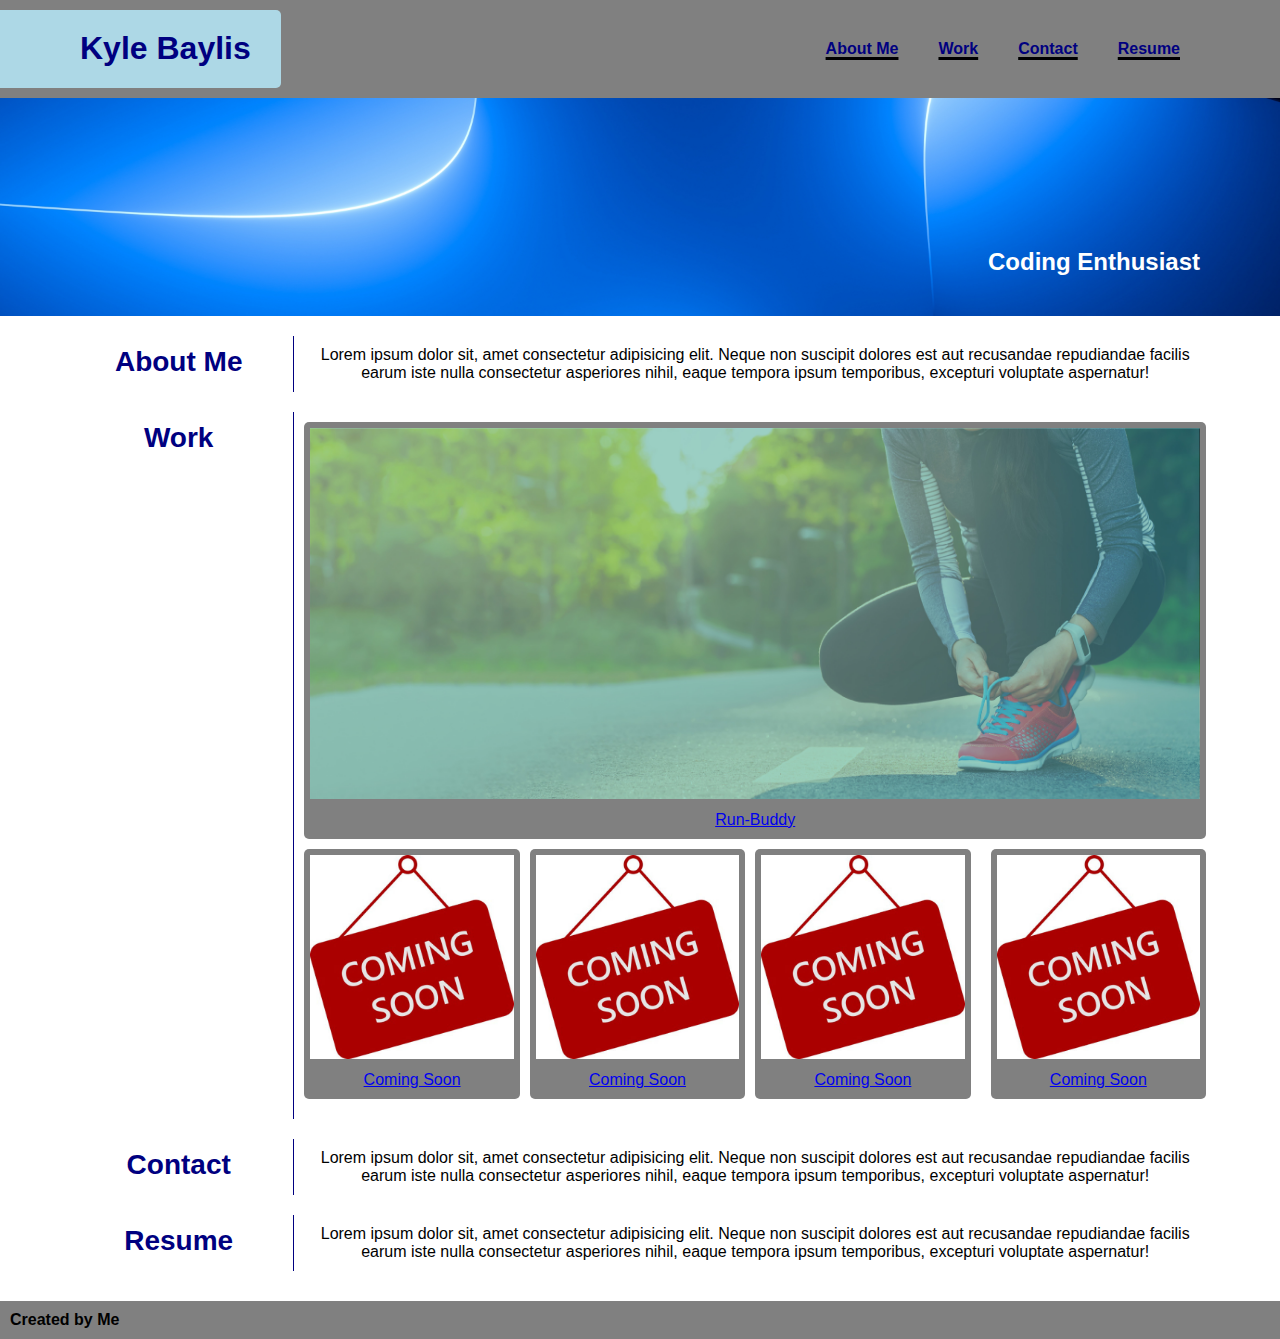
==== index.html @ 0f74cc7e "styling for work section done except links" ====
<!DOCTYPE html>

<html lang="en">

    <head>
        <meta charset="UTF-8" />
        <title>Kyle Baylis</title>
        <link rel="stylesheet" href="./assets/css/style.css" />
    </head>

    <body>
        <!-- Nav bar -->
        <header>
            <h1>
                <a href="./index.html">Kyle Baylis</a>
            </h1>
            <nav>
                <ul>
                    <li>
                        <a href="#aboutme">About Me</a>
                    </li>
                    <li>
                        <a href="#work">Work</a>
                    </li>
                    <li>
                        <a href="#contactme">Contact</a>
                    </li>
                    <li>
                        <a href="#resume">Resume</a>
                    </li>
                </ul>
            </nav>
        </header>

        <!-- hero between nav and about me -->
        <section class="hero">
            <div class="subtitle">
                <h2>Coding Enthusiast</h2>
            </div>
        </section>

        <!-- About me -->
        <section class="aboutme" id="aboutme">
            <div class="leftside">
                <h3>About Me</h3>
            </div>
            <div class="rightside">
                <p>
                    Lorem ipsum dolor sit, amet consectetur adipisicing elit. Neque non suscipit dolores est aut recusandae repudiandae facilis earum iste nulla consectetur asperiores nihil, eaque tempora ipsum temporibus, excepturi voluptate aspernatur!
                </p>
            </div>
        </section>

        <!-- work section -->
        <section class="work">
            <div class="leftside">
                <h3>Work</h3>
            </div>
            <div class="rightside">
                <div class="projects">
                    <div class="running">
                        <img src="./assets/images/runbuddy.jpg" class="runbuddy" />
                        <a href="#run-buddy" class="proj">Run-Buddy</a>
                    </div>
                    <div class="otherwork">
                        <div class="work1">
                            <img src="./assets/images/soon1.jpeg" class="soon1" />
                            <a href="#run-buddy" class="proj">Coming Soon</a>
                        </div>
                        <div class="work2">
                            <img src="./assets/images/soon2.jpeg" class="soon2" />
                            <a href="#run-buddy" class="proj">Coming Soon</a>
                        </div>
                        <div class="work3">
                            <img src="./assets/images/soon3.jpeg" class="soon3" />
                            <a href="#run-buddy" class="proj">Coming Soon</a>
                        </div>
                        <div class="work4">
                            <img src="./assets/images/soon4.jpeg" class="soon4" />
                            <a href="#run-buddy" class="proj">Coming Soon</a>
                        </div>
                    </div>
                </div>
            </div>
        </section>

        <!-- contact -->
        <section class="contact">
            <div class="leftside">
                <h3>Contact</h3>
            </div>
            <div class="rightside">
                <p>
                    Lorem ipsum dolor sit, amet consectetur adipisicing elit. Neque non suscipit dolores est aut recusandae repudiandae facilis earum iste nulla consectetur asperiores nihil, eaque tempora ipsum temporibus, excepturi voluptate aspernatur!
                </p>
            </div>
        </section>

        <!-- resume -->
        <section class="resume">
            <div class="leftside">
                <h3>Resume</h3>
            </div>
            <div class="rightside">
                <p>
                    Lorem ipsum dolor sit, amet consectetur adipisicing elit. Neque non suscipit dolores est aut recusandae repudiandae facilis earum iste nulla consectetur asperiores nihil, eaque tempora ipsum temporibus, excepturi voluptate aspernatur!
                </p>
            </div>
        </section>

        <!-- footer -->
        <footer>
            <h4>Created by Me</h4>
        </footer>

    </body>
</html>
---- assets/css/style.css ----
/* for whole webpage */

* {
    margin: 0;
    padding: 0;
    box-sizing: border-box;
}

body {
    font-family: Arial, Helvetica, sans-serif;
}

/* links */

a:visited {
    text-decoration: none;
}

/* header and nav */

header {
    background-color: grey;
    display: flex;
    justify-content: space-between;
}

header h1 {
    color: #6699CC;
    padding: 20px 20px 20px 70px;
    font-weight: bold;
    background-color: lightblue;
    border-bottom-right-radius: 5px;
    border-top-right-radius: 5px;
    margin-bottom: 10px;
    margin-top: 10px;
}

header a {
    color: navy;
    padding: 10px;
    font-weight: bold;
    text-decoration: none;
}

header nav ul {
    display: flex;
    flex-wrap: wrap;
    justify-content: space-between;
    list-style: none;
    margin-right: 80px;
}

header nav ul li {
    padding: 40px 10px;
    font-weight: bold;
    text-decoration: underline 3px;
    text-underline-offset: 3px;
}

/* hero image and subtitle */

.hero {
    background-image: url(../images/background.png);
    background-size: cover;
    background-position: center;
}

.subtitle h2 {
    text-align: right;
    padding: 150px 80px 40px 80px;
    color: white;
}

/* about me */

.aboutme {
    width: 90%;
    margin: 0 auto;
    display: flex;
    flex-wrap: wrap;
    padding-top: 20px;
    text-align: center;
}

.work {
    width: 90%;
    margin: 0 auto;
    display: flex;
    flex-wrap: wrap;
    padding-top: 20px;
    text-align: center;
}

.contact {
    width: 90%;
    margin: 0 auto;
    display: flex;
    flex-wrap: wrap;
    padding-top: 20px;
    text-align: center;
}

.resume {
    width: 90%;
    margin: 0 auto;
    display: flex;
    flex-wrap: wrap;
    padding-top: 20px;
    text-align: center;
}
.leftside {
    flex: 1;
    max-width: 20%;
    border-right: 1px solid navy;
}

.leftside h3 {
    padding: 10px;
    text-align: center;
    padding: 10px;
    color: navy;
    font-size: 28px;
}

.rightside {
    flex: 1;
    padding: 10px;
}

.runbuddy {
    max-width: 100%;
    border: 3px solid grey;
    border-radius: 3px;
    padding-bottom: 5px;
}

.running {
    position: relative;
    text-align: center;
    background-color: grey;
    border-radius: 5px;
    padding: 3px 3px 10px 3px;
}

.otherwork {
    width: 100%;
    margin: 0 auto;
    display: flex;
    flex-wrap: wrap;
    justify-content: space-around;
}

.work1, .work2, .work3 {
    flex: 1;
    margin: 10px 10px 10px 0;
    position: relative;
    text-align: center;
    background-color: grey;
    border-radius: 5px;
    padding: 3px 3px 10px 3px;
}

.work4 {
    flex: 1;
    margin: 10px 0 10px 10px;
    position: relative;
    text-align: center;
    background-color: grey;
    border-radius: 5px;
    padding: 3px 3px 10px 3px;
}
.soon1, .soon2, .soon3, .soon4 {
    max-width: 100%;
    border: 3px solid grey;
    border-radius: 3px;
    padding-bottom: 5px;
}

/* footer */

footer {
    background-color: grey;
    margin-top: 30px;
    display: flex;
    flex-wrap: wrap;
}

footer h4 {
    padding: 10px;
}
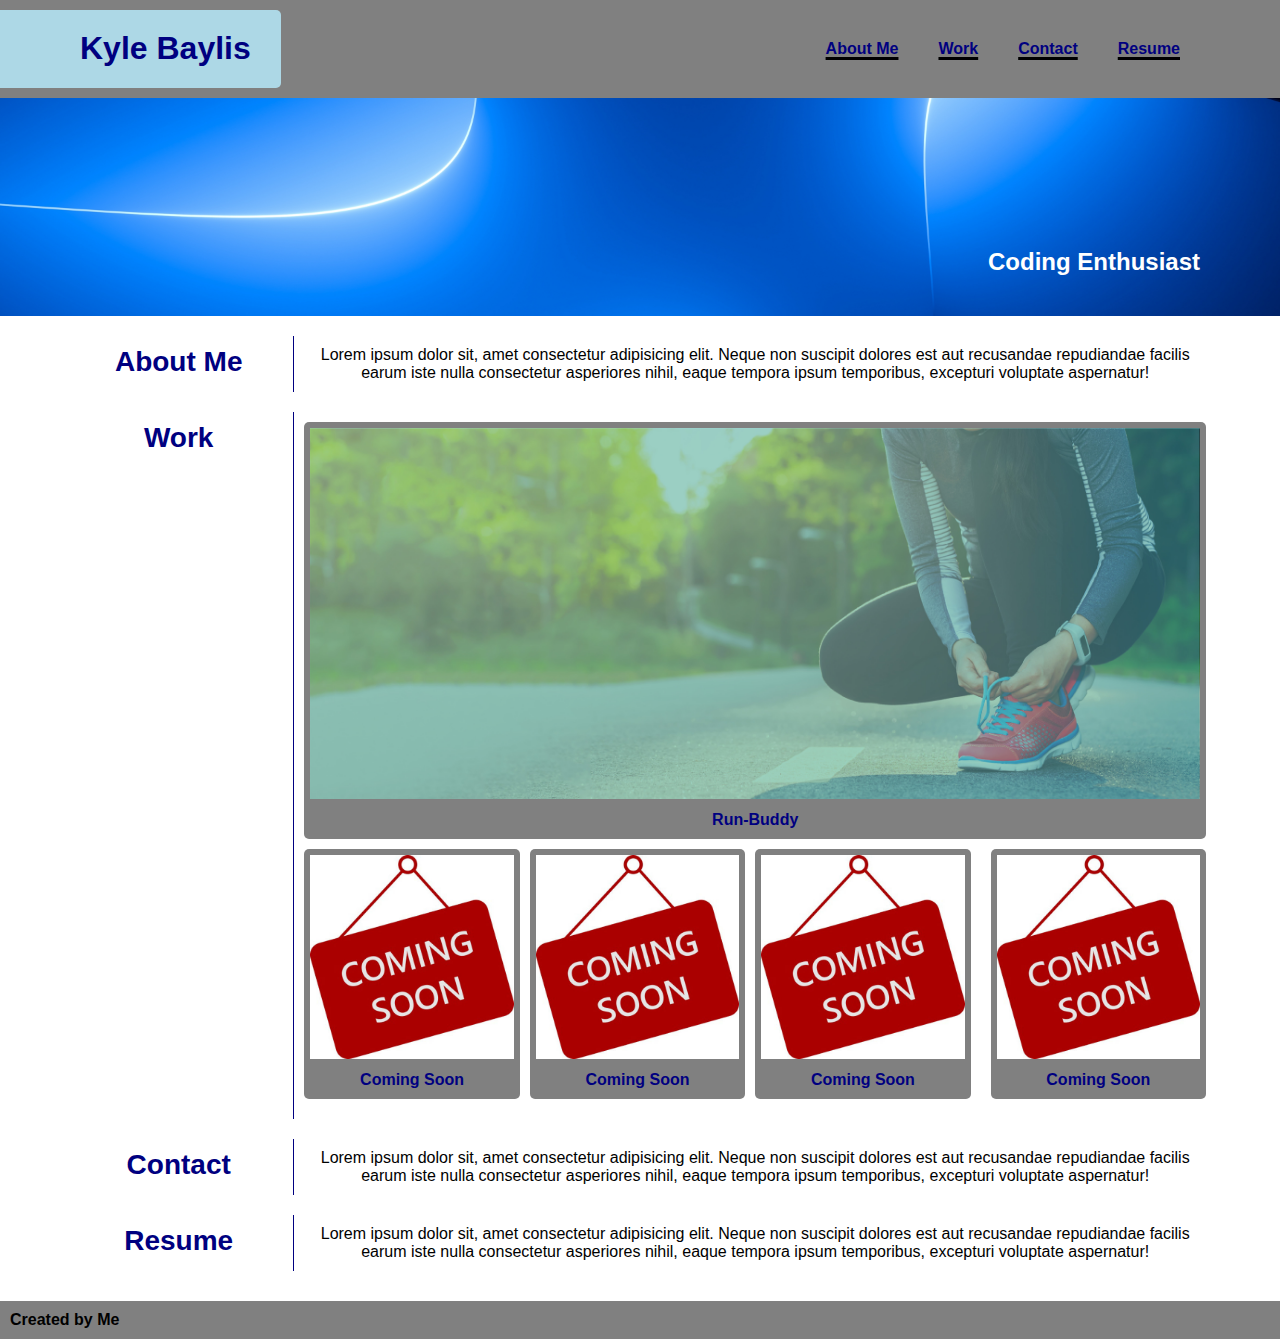
==== commit e2609962: "made links at top work" ====
--- a/index.html
+++ b/index.html
@@ -52,7 +52,7 @@
         </section>
 
         <!-- work section -->
-        <section class="work">
+        <section class="work" id="work">
             <div class="leftside">
                 <h3>Work</h3>
             </div>
@@ -85,7 +85,7 @@
         </section>
 
         <!-- contact -->
-        <section class="contact">
+        <section class="contact" id="contactme">
             <div class="leftside">
                 <h3>Contact</h3>
             </div>
@@ -97,7 +97,7 @@
         </section>
 
         <!-- resume -->
-        <section class="resume">
+        <section class="resume" id="resume">
             <div class="leftside">
                 <h3>Resume</h3>
             </div>
--- a/assets/css/style.css
+++ b/assets/css/style.css
@@ -127,6 +127,12 @@
     padding: 10px;
 }
 
+.rightside a {
+    font-weight: bold;
+    text-decoration: none;
+    color: navy;
+}
+
 .runbuddy {
     max-width: 100%;
     border: 3px solid grey;
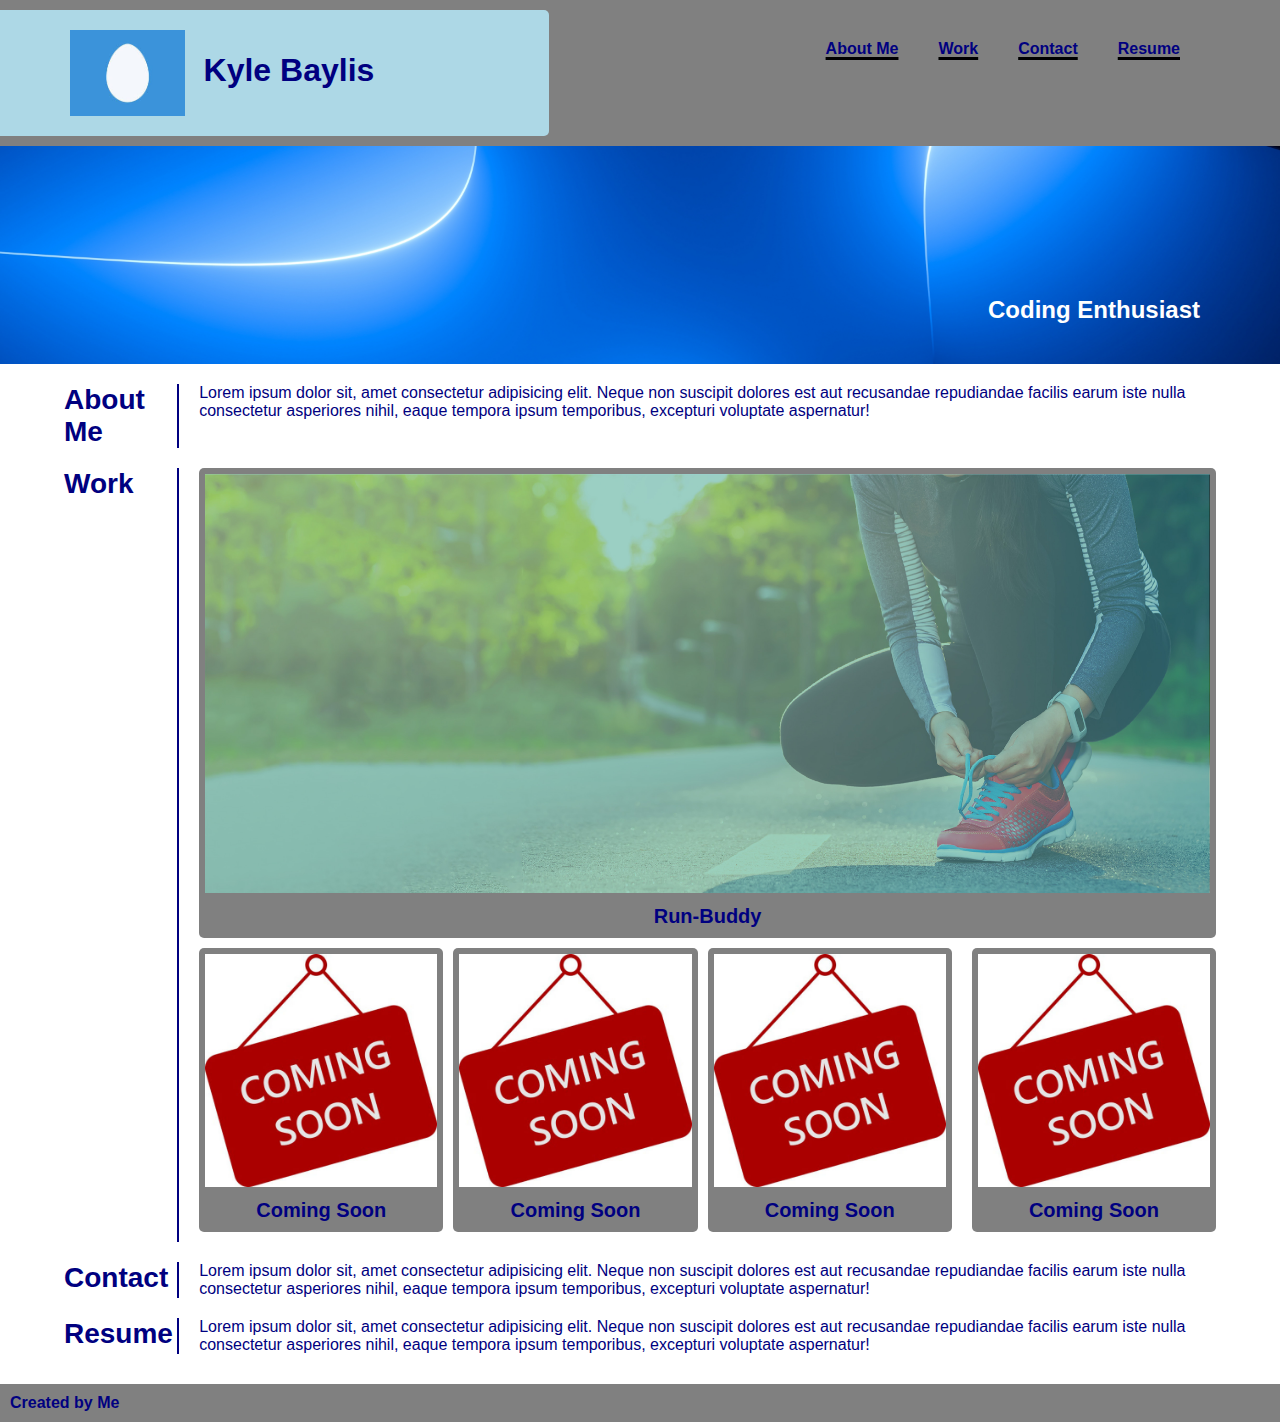
==== commit 343a2d6a: "added avatar and changed some styling" ====
--- a/index.html
+++ b/index.html
@@ -12,6 +12,7 @@
         <!-- Nav bar -->
         <header>
             <h1>
+                <img src="./assets/images/egg.jfif" class="egg" />
                 <a href="./index.html">Kyle Baylis</a>
             </h1>
             <nav>
@@ -65,19 +66,19 @@
                     <div class="otherwork">
                         <div class="work1">
                             <img src="./assets/images/soon1.jpeg" class="soon1" />
-                            <a href="#run-buddy" class="proj">Coming Soon</a>
+                            <a href="#soon1" class="proj">Coming Soon</a>
                         </div>
                         <div class="work2">
                             <img src="./assets/images/soon2.jpeg" class="soon2" />
-                            <a href="#run-buddy" class="proj">Coming Soon</a>
+                            <a href="#soon2" class="proj">Coming Soon</a>
                         </div>
                         <div class="work3">
                             <img src="./assets/images/soon3.jpeg" class="soon3" />
-                            <a href="#run-buddy" class="proj">Coming Soon</a>
+                            <a href="#soon3" class="proj">Coming Soon</a>
                         </div>
                         <div class="work4">
                             <img src="./assets/images/soon4.jpeg" class="soon4" />
-                            <a href="#run-buddy" class="proj">Coming Soon</a>
+                            <a href="#soon4" class="proj">Coming Soon</a>
                         </div>
                     </div>
                 </div>
--- a/assets/css/style.css
+++ b/assets/css/style.css
@@ -10,6 +10,11 @@
     font-family: Arial, Helvetica, sans-serif;
 }
 
+p {
+    color: navy;
+    text-align: left;
+}
+
 /* links */
 
 a:visited {
@@ -22,6 +27,12 @@
     background-color: grey;
     display: flex;
     justify-content: space-between;
+}
+
+.egg {
+    width: 25%;
+    height: auto;
+    vertical-align: middle;
 }
 
 header h1 {
@@ -71,16 +82,44 @@
     color: white;
 }
 
-/* about me */
+/* general styling for main body of webpage */
+
+.leftside {
+    flex: 1;
+    max-width: 10%;
+    border-right: 2px solid navy;
+}
+
+.leftside h3 {
+    text-align: left;
+    color: navy;
+    font-size: 28px;
+}
+
+.rightside {
+    flex: 1;
+    padding-left: 20px;
+}
+
+.rightside a {
+    font-weight: bold;
+    text-decoration: none;
+    color: navy;
+    font-size: 20px;
+}
+
+/* about me section */
 
 .aboutme {
-    width: 90%;
-    margin: 0 auto;
-    display: flex;
-    flex-wrap: wrap;
-    padding-top: 20px;
-    text-align: center;
-}
+    max-width: 90%;
+    margin: 0 auto;
+    display: flex;
+    flex-wrap: wrap;
+    padding-top: 20px;
+    text-align: center;
+}
+
+/* work section */
 
 .work {
     width: 90%;
@@ -89,48 +128,6 @@
     flex-wrap: wrap;
     padding-top: 20px;
     text-align: center;
-}
-
-.contact {
-    width: 90%;
-    margin: 0 auto;
-    display: flex;
-    flex-wrap: wrap;
-    padding-top: 20px;
-    text-align: center;
-}
-
-.resume {
-    width: 90%;
-    margin: 0 auto;
-    display: flex;
-    flex-wrap: wrap;
-    padding-top: 20px;
-    text-align: center;
-}
-.leftside {
-    flex: 1;
-    max-width: 20%;
-    border-right: 1px solid navy;
-}
-
-.leftside h3 {
-    padding: 10px;
-    text-align: center;
-    padding: 10px;
-    color: navy;
-    font-size: 28px;
-}
-
-.rightside {
-    flex: 1;
-    padding: 10px;
-}
-
-.rightside a {
-    font-weight: bold;
-    text-decoration: none;
-    color: navy;
 }
 
 .runbuddy {
@@ -181,6 +178,27 @@
     border-radius: 3px;
     padding-bottom: 5px;
 }
+ /* contact section */
+
+.contact {
+    width: 90%;
+    margin: 0 auto;
+    display: flex;
+    flex-wrap: wrap;
+    padding-top: 20px;
+    text-align: center;
+}
+
+/* resume seciton */
+
+.resume {
+    width: 90%;
+    margin: 0 auto;
+    display: flex;
+    flex-wrap: wrap;
+    padding-top: 20px;
+    text-align: center;
+}
 
 /* footer */
 
@@ -193,4 +211,5 @@
 
 footer h4 {
     padding: 10px;
+    color: navy;
 }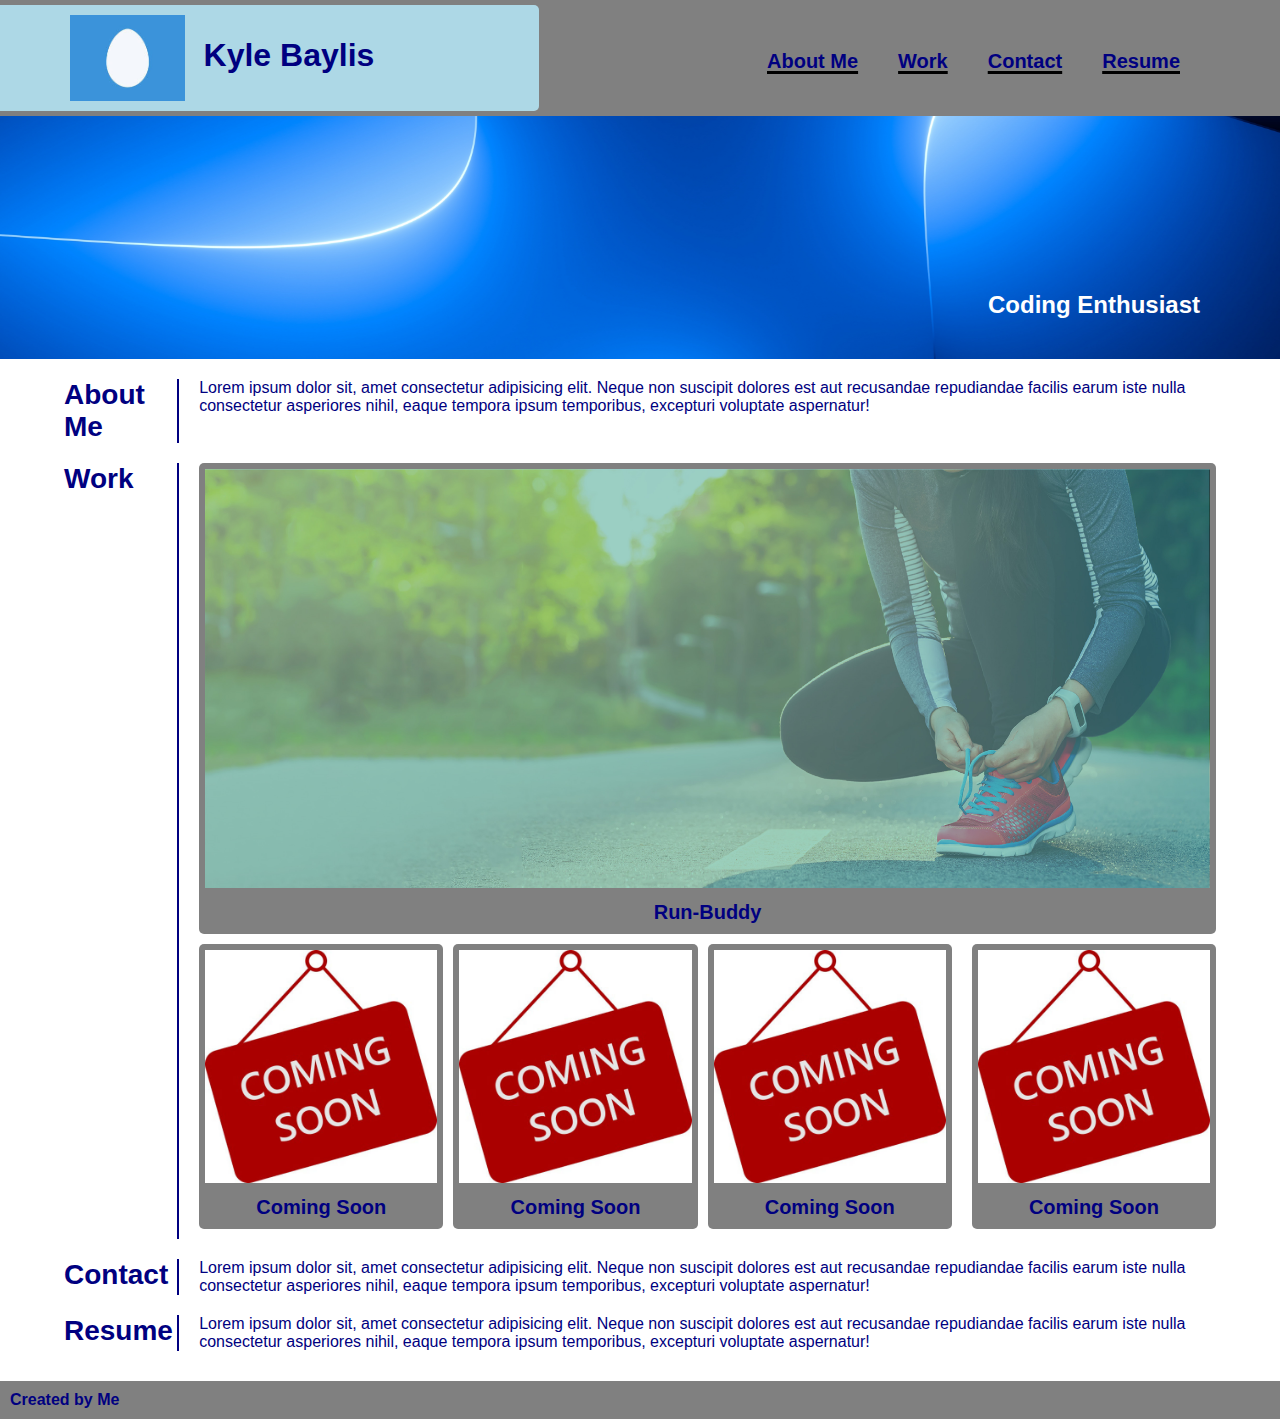
==== commit ac3699fe: "added links to work section, cnaged styling slightly (hero and nav)" ====
--- a/index.html
+++ b/index.html
@@ -12,7 +12,7 @@
         <!-- Nav bar -->
         <header>
             <h1>
-                <img src="./assets/images/egg.jfif" class="egg" />
+                <img src="./assets/images/egg.jfif" class="egg" alt="A white egg on a blue background." />
                 <a href="./index.html">Kyle Baylis</a>
             </h1>
             <nav>
@@ -60,25 +60,20 @@
             <div class="rightside">
                 <div class="projects">
                     <div class="running">
-                        <img src="./assets/images/runbuddy.jpg" class="runbuddy" />
-                        <a href="#run-buddy" class="proj">Run-Buddy</a>
+                        <a href="https://kylebaylis.github.io/run-buddy/" target="_blank" rel="noopener noreferrer" class="proj"><img src="./assets/images/runbuddy.jpg" class="runbuddy" alt="a person crouching to tie their shoes." />Run-Buddy</a>
                     </div>
                     <div class="otherwork">
                         <div class="work1">
-                            <img src="./assets/images/soon1.jpeg" class="soon1" />
-                            <a href="#soon1" class="proj">Coming Soon</a>
+                            <a href="#soon1" class="proj"><img src="./assets/images/soon1.jpeg" class="soon1" alt="Coming soon sign." />Coming Soon</a>
                         </div>
                         <div class="work2">
-                            <img src="./assets/images/soon2.jpeg" class="soon2" />
-                            <a href="#soon2" class="proj">Coming Soon</a>
+                            <a href="#soon2" class="proj"><img src="./assets/images/soon2.jpeg" class="soon2" alt="Coming soon sign." />Coming Soon</a>
                         </div>
                         <div class="work3">
-                            <img src="./assets/images/soon3.jpeg" class="soon3" />
-                            <a href="#soon3" class="proj">Coming Soon</a>
+                            <a href="#soon3" class="proj"><img src="./assets/images/soon3.jpeg" class="soon3" alt="Coming soon sign." />Coming Soon</a>
                         </div>
                         <div class="work4">
-                            <img src="./assets/images/soon4.jpeg" class="soon4" />
-                            <a href="#soon4" class="proj">Coming Soon</a>
+                            <a href="#soon4" class="proj"><img src="./assets/images/soon4.jpeg" class="soon4" alt="Coming soon sign." />Coming Soon</a>
                         </div>
                     </div>
                 </div>
--- a/assets/css/style.css
+++ b/assets/css/style.css
@@ -37,13 +37,13 @@
 
 header h1 {
     color: #6699CC;
-    padding: 20px 20px 20px 70px;
+    padding: 10px 10px 10px 70px;
     font-weight: bold;
     background-color: lightblue;
     border-bottom-right-radius: 5px;
     border-top-right-radius: 5px;
-    margin-bottom: 10px;
-    margin-top: 10px;
+    margin-bottom: 5px;
+    margin-top: 5px;
 }
 
 header a {
@@ -62,10 +62,11 @@
 }
 
 header nav ul li {
-    padding: 40px 10px;
+    padding: 50px 10px 10px 10px;
     font-weight: bold;
     text-decoration: underline 3px;
     text-underline-offset: 3px;
+    font-size: 20px;
 }
 
 /* hero image and subtitle */
@@ -78,7 +79,7 @@
 
 .subtitle h2 {
     text-align: right;
-    padding: 150px 80px 40px 80px;
+    padding: 175px 80px 40px 80px;
     color: white;
 }
 
@@ -99,6 +100,7 @@
 .rightside {
     flex: 1;
     padding-left: 20px;
+    max-width: 90%;
 }
 
 .rightside a {
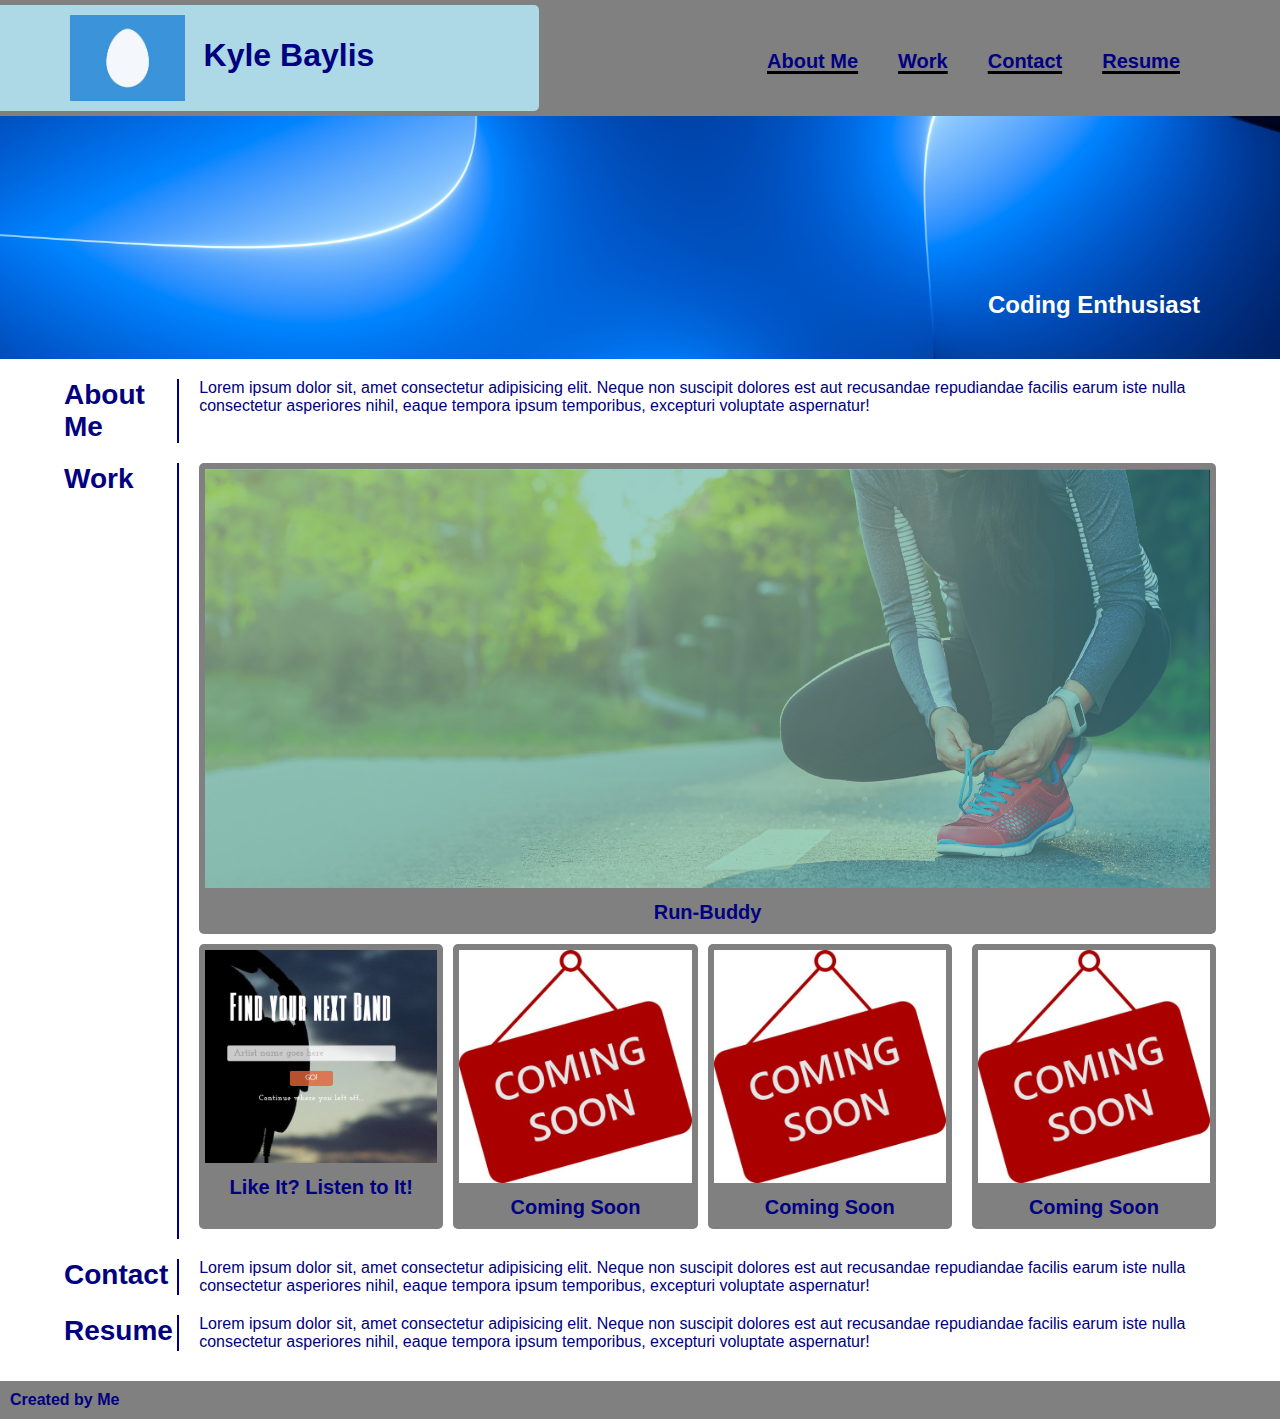
==== commit 021560ca: "added group project 1" ====
--- a/index.html
+++ b/index.html
@@ -64,16 +64,16 @@
                     </div>
                     <div class="otherwork">
                         <div class="work1">
-                            <a href="#soon1" class="proj"><img src="./assets/images/soon1.jpeg" class="soon1" alt="Coming soon sign." />Coming Soon</a>
+                            <a href="https://superuser06.github.io/likeit-listentoit/" target="_blank" rel="noopener noreferrer" class="proj"><img src="./assets/images/likelisten.png" class="soon1" alt="Like It? Listen to It?" />Like It? Listen to It!</a>
                         </div>
                         <div class="work2">
-                            <a href="#soon2" class="proj"><img src="./assets/images/soon2.jpeg" class="soon2" alt="Coming soon sign." />Coming Soon</a>
+                            <a href="./assets/html/coming-soon.html" target="_blank" rel="noopener noreferrer" class="proj"><img src="./assets/images/soon2.jpeg" class="soon2" alt="Coming soon sign." />Coming Soon</a>
                         </div>
                         <div class="work3">
-                            <a href="#soon3" class="proj"><img src="./assets/images/soon3.jpeg" class="soon3" alt="Coming soon sign." />Coming Soon</a>
+                            <a href="./assets/html/coming-soon.html" target="_blank" rel="noopener noreferrer" class="proj"><img src="./assets/images/soon3.jpeg" class="soon3" alt="Coming soon sign." />Coming Soon</a>
                         </div>
                         <div class="work4">
-                            <a href="#soon4" class="proj"><img src="./assets/images/soon4.jpeg" class="soon4" alt="Coming soon sign." />Coming Soon</a>
+                            <a href="./assets/html/coming-soon.html" target="_blank" rel="noopener noreferrer" class="proj"><img src="./assets/images/soon4.jpeg" class="soon4" alt="Coming soon sign." />Coming Soon</a>
                         </div>
                     </div>
                 </div>
--- a/assets/css/style.css
+++ b/assets/css/style.css
@@ -214,4 +214,129 @@
 footer h4 {
     padding: 10px;
     color: navy;
+}
+
+/* Media queries styling */
+
+@media screen and (max-width: 1024px) {
+    header {
+        display: flex;
+        flex-direction: column;
+    }
+
+    header h1 {
+        font-size: 30px;
+        margin: 20px;
+        padding: 20px;
+        border-radius: 5px;;
+    }
+
+    header nav ul {
+        margin: 20px;
+        padding: 0 40px 0 40px;
+    }
+
+    header nav ul li {
+        padding: 10px 0 10px 0;
+        font-size: 20px;
+    }
+    
+    .leftside {
+        max-width: 20%;
+    }
+
+    .leftside h3 {
+        font-size: 30px;
+        text-align: left;
+    }
+
+    .rightside {
+        max-width: 80%;
+    }
+
+    p {
+        font-size: 18px;
+    }
+}
+
+@media screen and (max-width: 768px) {
+    header {
+        display: flex;
+        flex-direction: column;
+    }
+
+    header h1 {
+        font-size: 50px;
+        margin: 20px;
+        padding: 20px;
+        border-radius: 5px;;
+    }
+
+    header nav ul {
+        margin: 20px;
+        padding: 0 40px 0 40px;
+    }
+
+    header nav ul li {
+        padding: 10px;
+        font-size: 25px;
+    }
+    
+    .leftside {
+        max-width: 25%;
+    }
+
+    .leftside h3 {
+        font-size: 20px;
+        text-align: left;
+    }
+
+    .rightside {
+        max-width: 75%;
+    }
+
+    p {
+        font-size: 18px;
+    }
+}
+
+@media screen and (max-width: 575px) {
+    header {
+        display: flex;
+        flex-direction: column;
+    }
+
+    header h1 {
+        font-size: 50px;
+        margin: 20px;
+        padding: 20px;
+        border-radius: 5px;;
+    }
+
+    header nav ul {
+        margin: 20px;
+        padding: 0 40px 0 40px;
+    }
+
+    header nav ul li {
+        padding: 10px;
+        font-size: 25px;
+    }
+    
+    .leftside {
+        max-width: 25%;
+    }
+
+    .leftside h3 {
+        font-size: 20px;
+        text-align: left;
+    }
+
+    .rightside {
+        max-width: 75%;
+    }
+
+    p {
+        font-size: 18px;
+    }
 }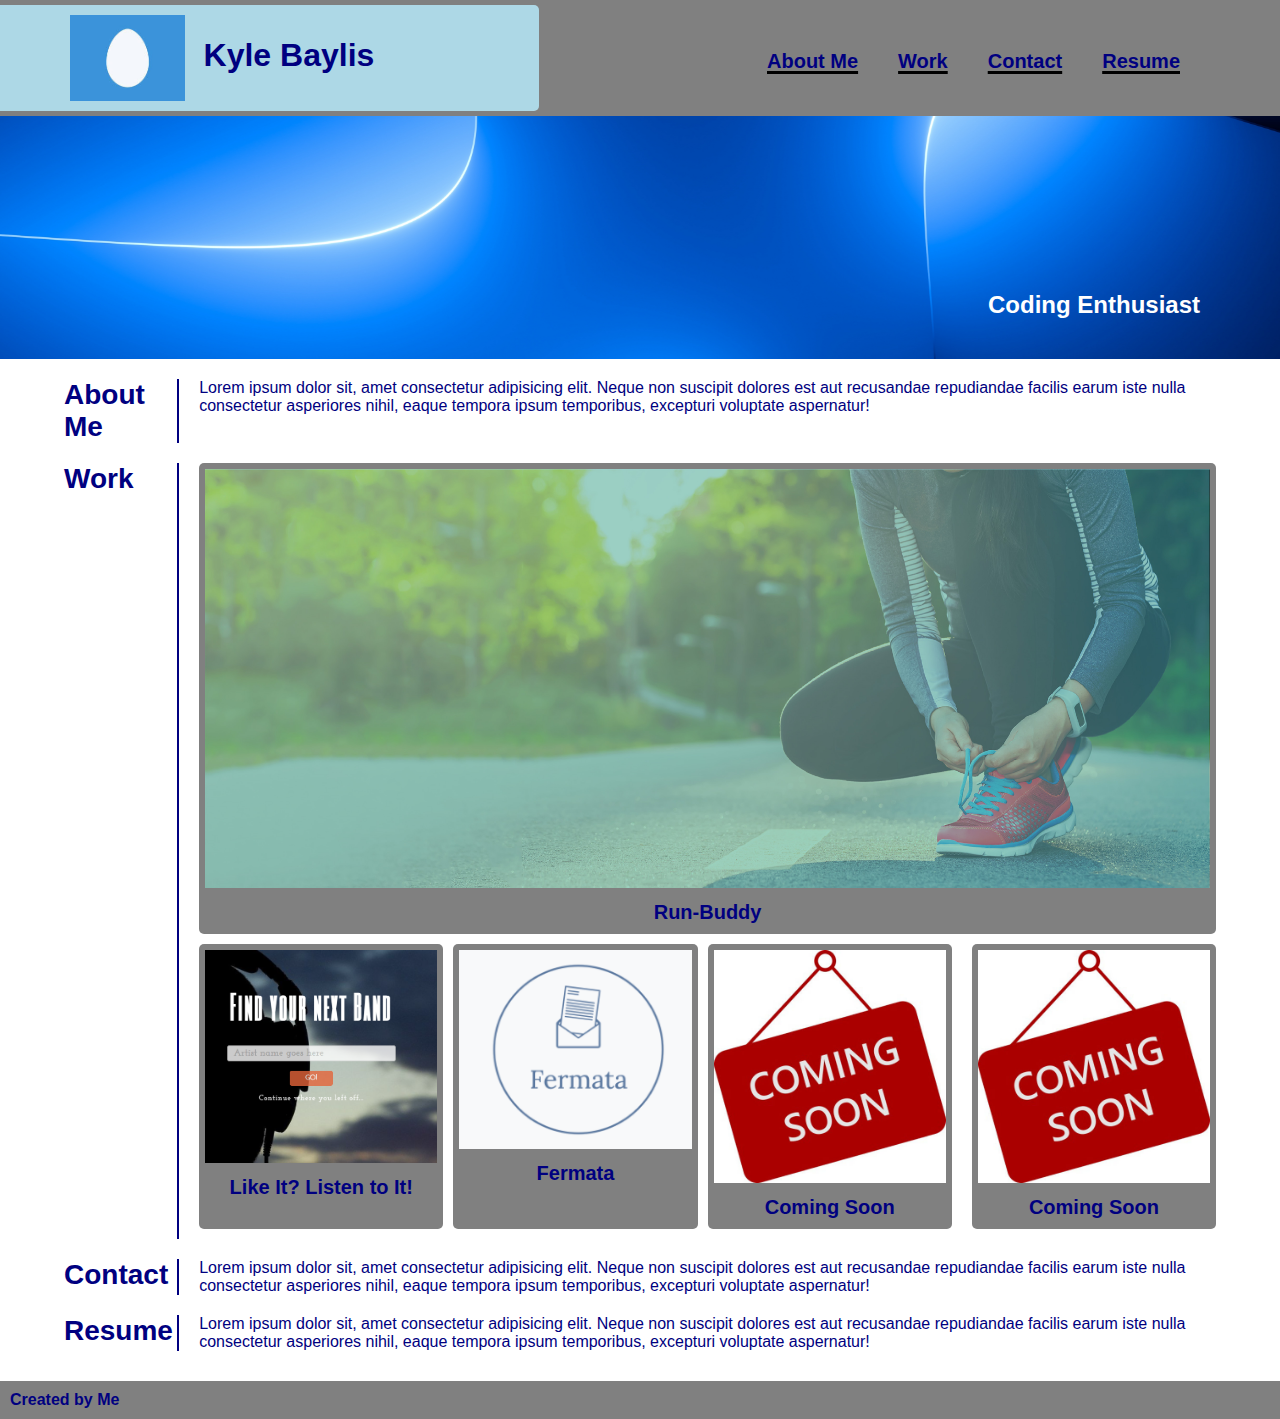
==== commit d5960739: "added second project" ====
--- a/index.html
+++ b/index.html
@@ -67,7 +67,7 @@
                             <a href="https://superuser06.github.io/likeit-listentoit/" target="_blank" rel="noopener noreferrer" class="proj"><img src="./assets/images/likelisten.png" class="soon1" alt="Like It? Listen to It?" />Like It? Listen to It!</a>
                         </div>
                         <div class="work2">
-                            <a href="./assets/html/coming-soon.html" target="_blank" rel="noopener noreferrer" class="proj"><img src="./assets/images/soon2.jpeg" class="soon2" alt="Coming soon sign." />Coming Soon</a>
+                            <a href="https://experience-fermata.herokuapp.com/home" target="_blank" rel="noopener noreferrer" class="proj"><img src="./assets/images/fermata.png" class="soon2" alt="Fermata" />Fermata</a>
                         </div>
                         <div class="work3">
                             <a href="./assets/html/coming-soon.html" target="_blank" rel="noopener noreferrer" class="proj"><img src="./assets/images/soon3.jpeg" class="soon3" alt="Coming soon sign." />Coming Soon</a>
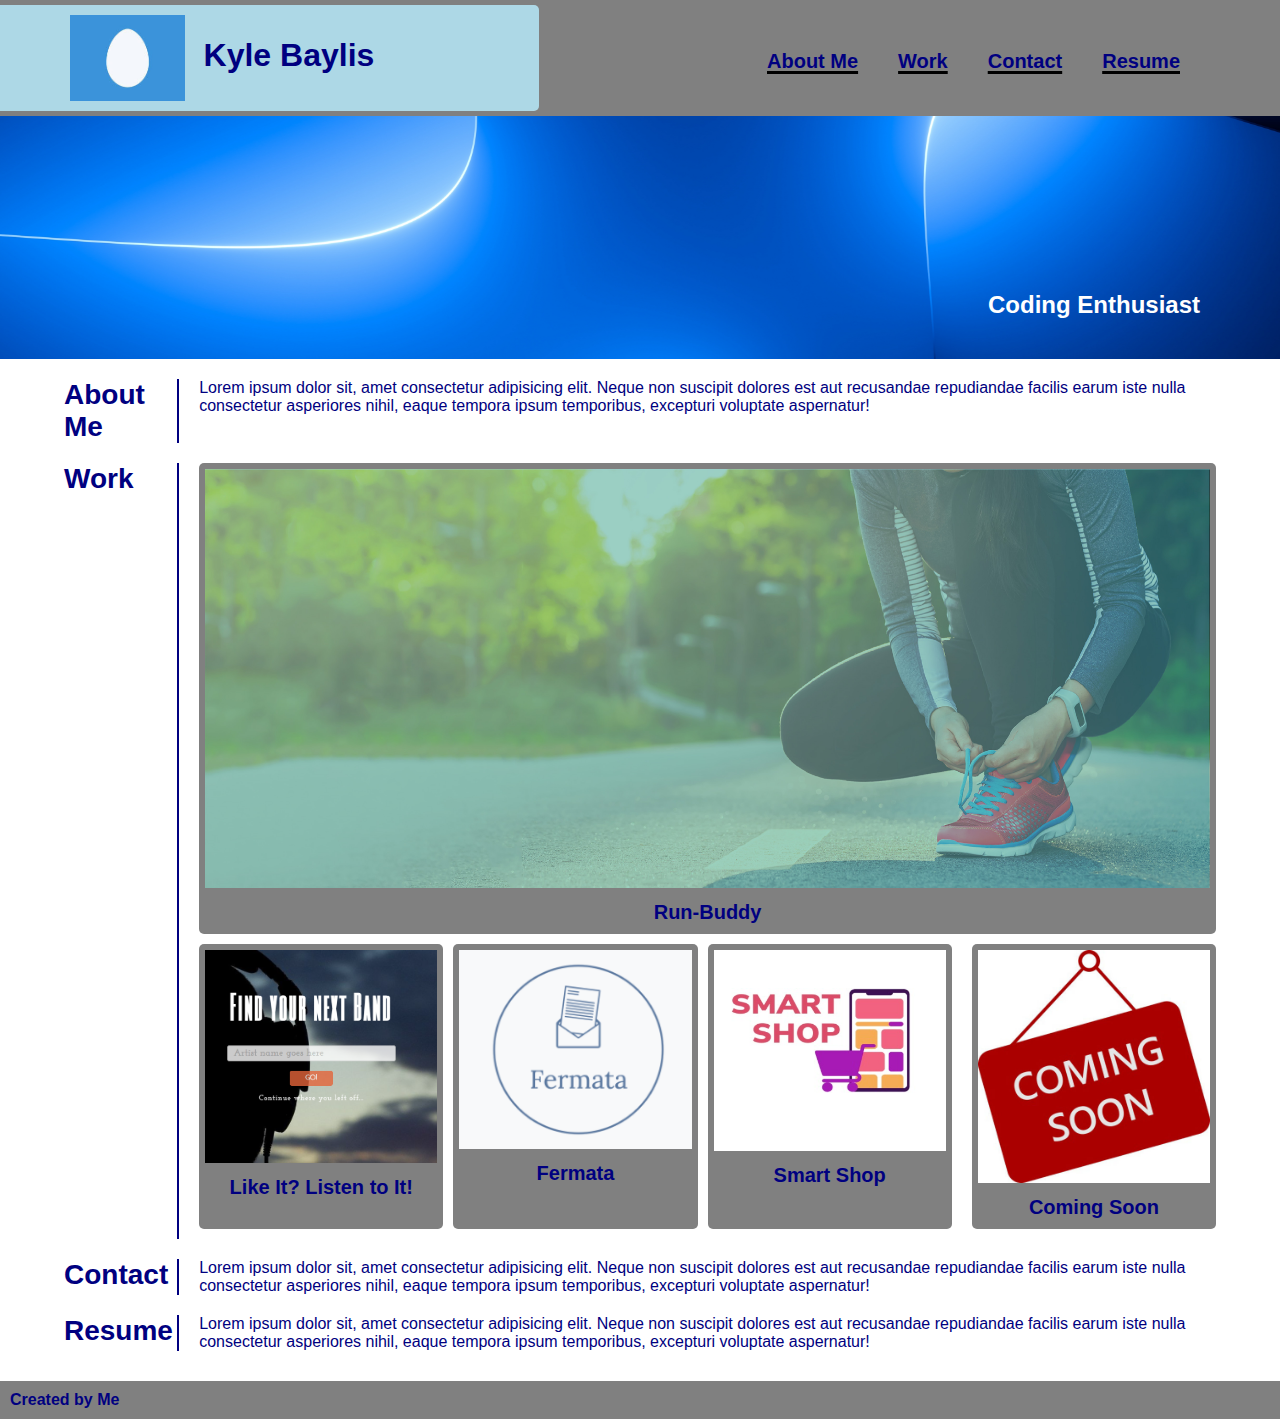
==== commit a5dcf9d7: "added project 3" ====
--- a/index.html
+++ b/index.html
@@ -70,7 +70,7 @@
                             <a href="https://experience-fermata.herokuapp.com/home" target="_blank" rel="noopener noreferrer" class="proj"><img src="./assets/images/fermata.png" class="soon2" alt="Fermata" />Fermata</a>
                         </div>
                         <div class="work3">
-                            <a href="./assets/html/coming-soon.html" target="_blank" rel="noopener noreferrer" class="proj"><img src="./assets/images/soon3.jpeg" class="soon3" alt="Coming soon sign." />Coming Soon</a>
+                            <a href="https://lit-savannah-41865.herokuapp.com/" target="_blank" rel="noopener noreferrer" class="proj"><img src="./assets/images/smartshop.png" class="soon3" alt="Smart Shop" />Smart Shop</a>
                         </div>
                         <div class="work4">
                             <a href="./assets/html/coming-soon.html" target="_blank" rel="noopener noreferrer" class="proj"><img src="./assets/images/soon4.jpeg" class="soon4" alt="Coming soon sign." />Coming Soon</a>
